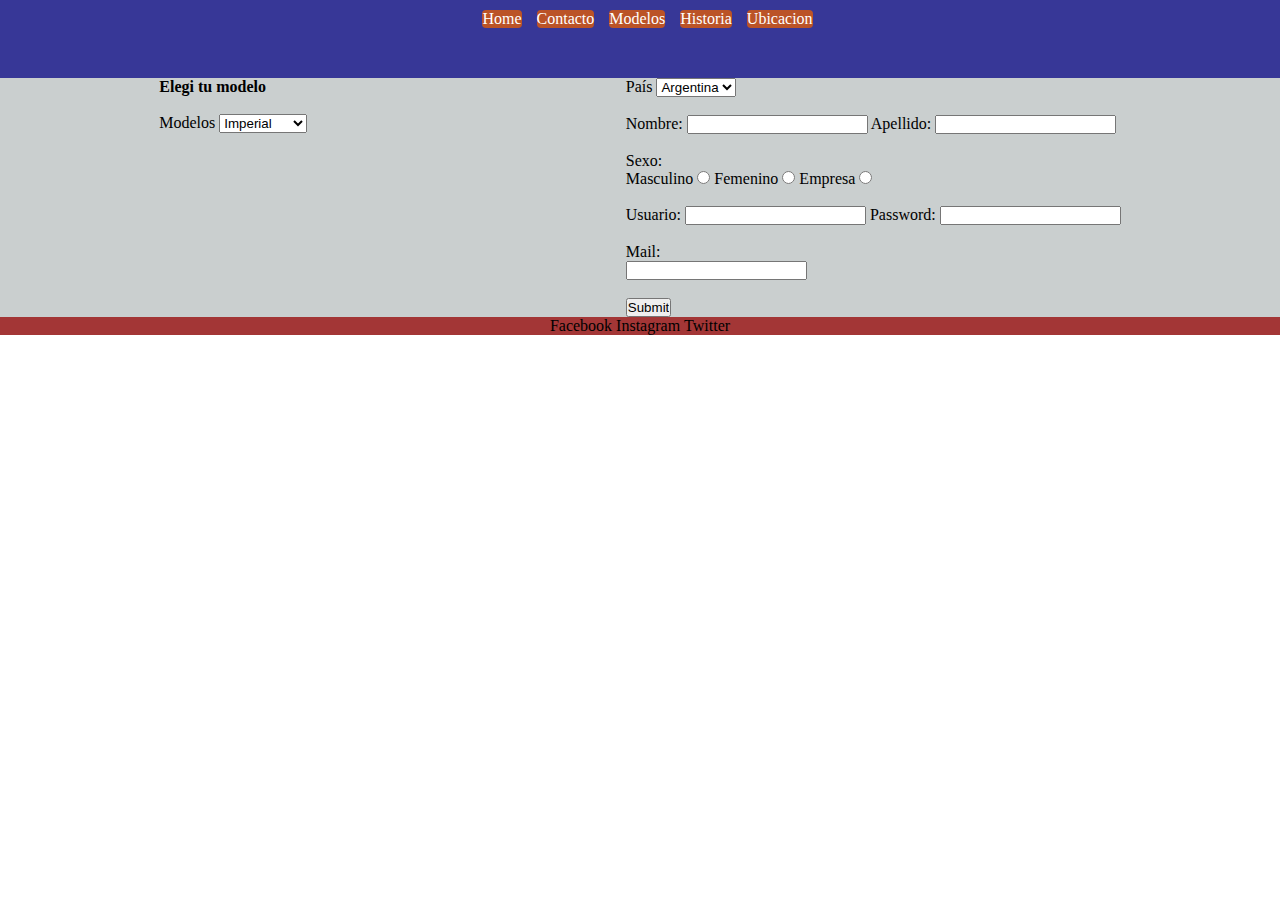
==== page/contacto.html @ 10158b12 "agrego todos los archivos al repositorio" ====
<!DOCTYPE html>
<html lang="en">
<head>
    <meta charset="UTF-8">
    <meta http-equiv="X-UA-Compatible" content="IE=edge">
    <meta name="viewport" content="width=device-width, initial-scale=1.0">
    <link rel="stylesheet" href="../styles/styles.css">
    <title>Contacto</title>
</head>
<body>

    <nav class="barraNav">
        <ul class="nav__link">
            <li> 
                <a href="../index.html">Home</a>
            </li>
            <li> 
                <a href="contacto.html">Contacto</a>
            </li>
            <li>
                 <a href="modelos.html">Modelos</a>
                </li>
            <li> 
                <a href="historia.html">Historia</a>
            </li>
            <li> 
                <a href="ubicacion.html">Ubicacion</a>
            </li>
        </ul>
    </nav>

    <section id="productos" class="border">
        <form>
            <h4>Elegi tu modelo</h4>
            <br>
        <label>Modelos</label>
        <select>
            <option>Imperial</option>
            <option>Calaza</option>
            <option>Algarrobo</option>
            <option>Huampa</option>
            <option>Torpedo</option>
            <option>Camionero</option>
        </select>
        <br>
        <br>
        </form>
        <form>
            <label>País</label>
            <select>
                <option>Argentina</option>
                <option>Uruguay</option>
                <option>Brasil</option>
                <option>Mexico</option>
                <option>EEUU</option>
                <option>España</option>
            </select>
            <br>
            <br>
            <label for="text">Nombre:</label>
            <input type="text">
            
            <label for="text">Apellido:</label>
            <input type="text">
            <br>
            <br>
            <label>Sexo:</label>
            <br>
            <label for="radio">Masculino</label>
            <input type="radio" name="sexo">
            <label for="radio">Femenino</label>
            <input type="radio" name="sexo">
            <label for="radio">Empresa</label>
            <input type="radio" name="sexo">
            <br>
            <br>
            <label for="text">Usuario:</label>
            <input type="text">
            <label for="password">Password:</label>
            <input type="password">
            <br>
            <br>
            <label for="email">Mail:</label>
            <br>
            <input type="email">
            <br>
            <br>
            <input type="submit">
        </form>
    </section>
     <footer class="border">
    <ul>
        <li> <a href="https://www.facebook.com">Facebook</a>
        </li>
        <li> <a href="https://www.instagram.com">Instagram</a>
        </li>
        <li> <a href="https://www.twitter.com">Twitter</a>
        </li>
    </ul>
    </footer>
</body>
</html>
---- styles/styles.css ----
*{
    margin: 0;
    padding: 0;
    box-sizing: border-box;
    list-style: none;
    text-decoration: none;
}
#grid__index{
    display: grid;
    grid-template-columns: 1fr;
    grid-template-rows: auto auto auto auto;
    grid-template-areas: 
    "header"
    "nav"
    "section"
    "footer";
 }
header{
   grid-area: header;
}
nav{
   grid-area: nav;
}
section{
   grid-area: section;
}
footer{
   grid-area: footer;
}


/*styles a logo*/
div img{
   width: 60px;
   border-radius: 100px;
}
header{
   background-image: url(../img/IMG_2559.jpg);
   background-repeat: no-repeat;
   background-size: cover;
   color: rgb(203, 203, 195);
   
}
.barraNav {
   display: flex;
   flex-direction: row;
   justify-content: center;
   background-image: url(../img/IMG_1736.jpeg);
   background-repeat:repeat;
   background-size:cover;
   
}
nav ul li{
   background-color: rgb(187, 83, 39);
   border-radius: 4px;
   margin-top: 10px;
   margin-bottom: 50px;
   color: rgb(255, 255, 255);
}
nav a{
   color: rgb(255, 255, 255);
}
.artUno{
   display: flex;
   margin-top: 10px;
   margin-bottom: 10px;
   border: 2px dashed;
   padding: 5px;
   text-align: center;
}

.artUno h2{
   background-color: rgb(163, 163, 163);
   color: rgb(255, 255, 255);
}

section{
   background-color: rgb(214, 225, 178);
   background-repeat: no-repeat;
   background-size: cover;
}
#productos{
   display: flex;
   justify-content: space-around;
   flex-wrap: wrap;

}
.card{
   width: 200px;
   height: 300px;
   border: 1px solid rgb(0, 0, 0);
   border-radius: 15px;
   background-color: rgb(255, 255, 255);
   margin-top: 10px;
   margin-bottom: 10px;
}
.imgCard{
   height: 85%;
   width: 100%;
}
.imagen{
   height: 100%;
   width: 100%;
}
.cuerpoUno h3{
   display: flex;
   justify-content: center;
   font-size: 12px;
}
.cuerpoUno p{
   display: flex;
   justify-content: center;
   font-size: 13px;
   background-color: rgb(158, 158, 111);

}
#fondoObelisco{
   text-align: center;
   padding-left: 150px;
   padding-right: 150px;
   padding-top: 15px;
}
#fondoObelisco h2{
   background-color: rgba(164, 103, 65, 0.772);
   color: rgb(255, 255, 255);
}
#fondoObelisco p{
   background-color:  rgba(243, 243, 243, 0.772);
   padding-top: 110px;
   padding-bottom: 110px;
   color: rgb(140, 124, 124);
}

iframe{
   margin-top: 10px;
   margin-bottom: 10px;
   border-radius: 100px;
}


footer{
   display: flex;
   flex-direction: row;
   justify-content: center;
   background-color: rgb(181, 244, 244);
}
footer ul li{
   text-decoration:dashed;
   animation-name: footLink;
   animation-duration: 5s;
   animation-timing-function: ease-in;
   animation-iteration-count: infinite;
}
footer li:hover{
   width: 25px;
   transform: rotate(2deg);
}
@keyframes footLink{
   0%{ background-color: red;}
   25%{ background-color: rgb(235, 90, 90);}
   50%{ background-color: rgb(131, 83, 83);}
   75%{ background-color: rgb(228, 180, 97);}
   90%{ background-color: rgb(231, 202, 58);}
   100%{ background-color: rgb(200, 255, 0);}
}

/*media queri*/
@media screen and (min-width: 480px) {
   header{
      background-color: aquamarine;
   }
   
   #grid__index{
      display: grid;
      grid-template-columns: 1fr 1fr;
      grid-template-rows: 80px auto auto;
      grid-template-areas: 
      "header header"
      "nav section"
      "footer footer";
   }
   
   section{
      background-color: rgb(164, 164, 164);
      background-repeat: no-repeat;
      background-size: cover;
}

@media screen and (min-width: 600px) {


   #grid__index{
      display: grid;
      grid-template-columns: 1fr;
      grid-template-rows: 100px auto auto auto;
      grid-template-areas: 
      "header"
      "nav"
      "section"
      "footer";
   }
   
   header{
      background-image: url(https://as2.ftcdn.net/v2/jpg/02/16/33/39/1000_F_216333952_tdS11hZaqhWTWRD6sgn804oTMFvgOMo8.jpg);
      background-repeat: no-repeat;
      background-size: cover;
      color: rgb(203, 203, 195);
      
   }

.artUno h2{
   background-color: rgb(255, 255, 255);
   color: rgb(0, 0, 0);
}

   section{
      background-color: rgb(202, 207, 207);
   }

.barraNav{
   background-image: url(https://as2.ftcdn.net/v2/jpg/02/16/33/39/1000_F_216333952_tdS11hZaqhWTWRD6sgn804oTMFvgOMo8.jpg);
}

.barraNav ul{
   display:flex;
   flex-direction: row;
   justify-content: right;
}
.barraNav ul li{
   margin-left: 15px;
}

}

@media screen and (min-width: 768px ) {
   footer{
      background-color: rgb(163, 54, 54);
   }
   #grid__index{
      display: grid;
      grid-template-columns: 1fr 1fr;
      grid-template-rows: 100px auto auto auto;
      grid-template-areas: 
      "header"
      "nav"
      "section"
      "footer";
   }
 
   footer ul li a{
      text-align: center;
      color: rgb(0, 0, 0);
      text-decoration: none;
  }

footer ul li{
   display: inline;
   padding: left 3px;
} 

#fondoObelisco{
   background-image: linear-gradient(rgb(154, 151, 151), rgb(252, 201, 201));
}

#fondoObelisco h2{
   border-radius: 15px;
   margin-bottom: 5px;
   width: 300px;
   transition: width 1.5s;
}

#fondoObelisco p{
   border-radius: 15px;
   background-image: linear-gradient(rgb(255, 255, 255), rgb(245, 235, 235));
   width: 300px;
   height: 280px;
   transition:width 1.5s;
}
#fondoObelisco h2:hover{
   width:400px;
}
#fondoObelisco p:hover{
   width:400px;
}



}

@media screen and (min-width: 1024px) {
   #grid__index{
      display: grid;
      grid-template-columns: 1fr;
      grid-template-rows: 150px auto auto 25px;
      grid-template-areas: 
      "header"
      "nav"
      "section"
      "footer";
   }
   nav{
      background-color: rgb(55, 55, 151);
   }
}

@media screen and (min-width:1200px) {
   #grid__index{
      display: grid;
      grid-template-columns: 1fr;
      grid-template-rows: 150px auto auto auto;
      grid-template-areas: 
      "header"
      "nav"
      "section"
      "footer";
   }

   .artUno h2{
      background-image: url(../img/IMG_2559.jpg);
      background-repeat: no-repeat;
      background-size: cover;
      border-radius: 50px;
      padding-bottom: 200px;
      font-size: 110px;
     }

     .artUno p{
      font-size: 40px;
      width: 400px;

}
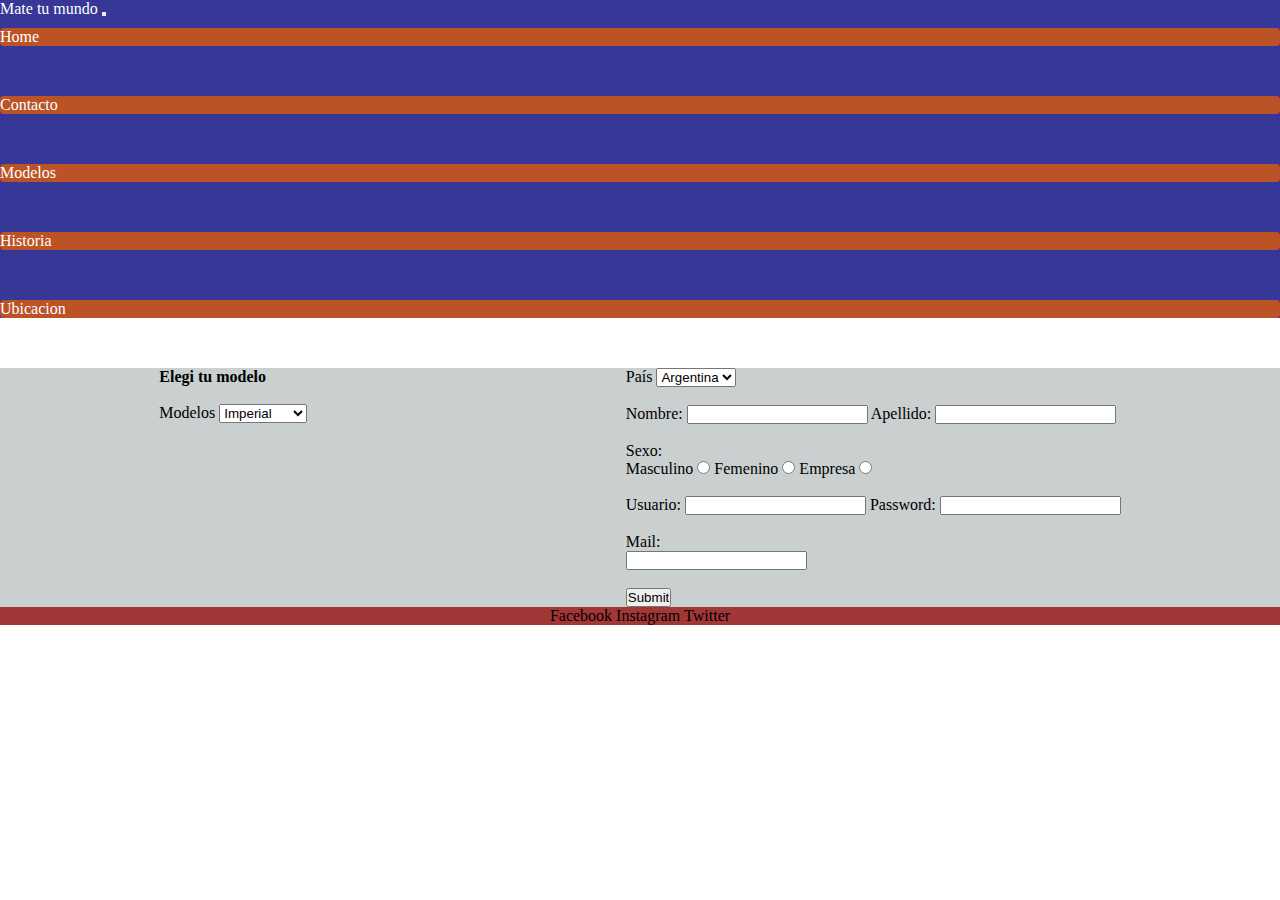
==== commit d0f9d3b6: "se incorpora nav y btn de bootstrap" ====
--- a/page/contacto.html
+++ b/page/contacto.html
@@ -4,11 +4,41 @@
     <meta charset="UTF-8">
     <meta http-equiv="X-UA-Compatible" content="IE=edge">
     <meta name="viewport" content="width=device-width, initial-scale=1.0">
+    <!-- CSS only -->
+<link href="https://cdn.jsdelivr.net/npm/bootstrap@5.2.0/dist/css/bootstrap.min.css" rel="stylesheet" integrity="sha384-gH2yIJqKdNHPEq0n4Mqa/HGKIhSkIHeL5AyhkYV8i59U5AR6csBvApHHNl/vI1Bx" crossorigin="anonymous">
     <link rel="stylesheet" href="../styles/styles.css">
     <title>Contacto</title>
 </head>
-<body>
-
+<body class="container-fluid">
+<!-- practicando nnav bootstrap -->
+<nav class="navbar navbar-expand-lg bg-light">
+    <div class="container-fluid">
+      <a class="navbar-brand" href="#">Mate tu mundo</a>
+      <button class="navbar-toggler" type="button" data-bs-toggle="collapse" data-bs-target="#navbarNavDropdown" aria-controls="navbarNavDropdown" aria-expanded="false" aria-label="Toggle navigation">
+        <span class="navbar-toggler-icon"></span>
+      </button>
+      <div class="collapse navbar-collapse" id="navbarNavDropdown">
+        <ul class="navbar-nav">
+          <li class="nav-item">
+            <a class="nav-link active" aria-current="page" href="../index.html">Home</a>
+          </li>
+          <li class="nav-item">
+            <a class="nav-link" href="contacto.html">Contacto</a>
+          </li>
+          <li class="nav-item">
+            <a class="nav-link" href="modelos.html">Modelos</a>
+          </li>
+          <li class="nav-item">
+            <a class="nav-link" href="historia.html">Historia</a>
+          </li>
+          <li class="nav-item">
+            <a class="nav-link" href="ubicacion.html">Ubicacion</a>
+          </li>
+        </ul>
+      </div>
+    </div>
+  </nav>
+  <!--
     <nav class="barraNav">
         <ul class="nav__link">
             <li> 
@@ -28,7 +58,7 @@
             </li>
         </ul>
     </nav>
-
+-->
     <section id="productos" class="border">
         <form>
             <h4>Elegi tu modelo</h4>
@@ -85,7 +115,7 @@
             <input type="email">
             <br>
             <br>
-            <input type="submit">
+            <input type="submit" class="btn btn-warning">
         </form>
     </section>
      <footer class="border">
@@ -98,5 +128,7 @@
         </li>
     </ul>
     </footer>
+    <!-- JavaScript Bundle with Popper -->
+<script src="https://cdn.jsdelivr.net/npm/bootstrap@5.2.0/dist/js/bootstrap.bundle.min.js" integrity="sha384-A3rJD856KowSb7dwlZdYEkO39Gagi7vIsF0jrRAoQmDKKtQBHUuLZ9AsSv4jD4Xa" crossorigin="anonymous"></script>
 </body>
 </html>--- a/styles/styles.css
+++ b/styles/styles.css
@@ -34,6 +34,7 @@
    width: 60px;
    border-radius: 100px;
 }
+/*reemplazado por bootstrap
 header{
    background-image: url(../img/IMG_2559.jpg);
    background-repeat: no-repeat;
@@ -41,11 +42,12 @@
    color: rgb(203, 203, 195);
    
 }
+*/
+
 .barraNav {
    display: flex;
    flex-direction: row;
    justify-content: center;
-   background-image: url(../img/IMG_1736.jpeg);
    background-repeat:repeat;
    background-size:cover;
    
@@ -71,7 +73,7 @@
 
 .artUno h2{
    background-color: rgb(163, 163, 163);
-   color: rgb(255, 255, 255);
+   color: rgb(213, 209, 209);
 }
 
 section{
@@ -166,18 +168,16 @@
 
 /*media queri*/
 @media screen and (min-width: 480px) {
-   header{
-      background-color: aquamarine;
-   }
-   
-   #grid__index{
-      display: grid;
-      grid-template-columns: 1fr 1fr;
+   
+   #grid__index{
+      display: grid;
+      grid-template-columns: 1fr;
       grid-template-rows: 80px auto auto;
       grid-template-areas: 
-      "header header"
-      "nav section"
-      "footer footer";
+      "header"
+      "nav"
+      "section"
+      "footer";
    }
    
    section{
@@ -185,6 +185,7 @@
       background-repeat: no-repeat;
       background-size: cover;
 }
+}
 
 @media screen and (min-width: 600px) {
 
@@ -201,8 +202,6 @@
    }
    
    header{
-      background-image: url(https://as2.ftcdn.net/v2/jpg/02/16/33/39/1000_F_216333952_tdS11hZaqhWTWRD6sgn804oTMFvgOMo8.jpg);
-      background-repeat: no-repeat;
       background-size: cover;
       color: rgb(203, 203, 195);
       
@@ -218,7 +217,7 @@
    }
 
 .barraNav{
-   background-image: url(https://as2.ftcdn.net/v2/jpg/02/16/33/39/1000_F_216333952_tdS11hZaqhWTWRD6sgn804oTMFvgOMo8.jpg);
+   background-image: url()
 }
 
 .barraNav ul{
@@ -238,7 +237,7 @@
    }
    #grid__index{
       display: grid;
-      grid-template-columns: 1fr 1fr;
+      grid-template-columns: 1fr;
       grid-template-rows: 100px auto auto auto;
       grid-template-areas: 
       "header"
@@ -307,25 +306,28 @@
    #grid__index{
       display: grid;
       grid-template-columns: 1fr;
-      grid-template-rows: 150px auto auto auto;
-      grid-template-areas: 
-      "header"
-      "nav"
-      "section"
-      "footer";
+      grid-template-rows: 150px 80px auto auto;
+      grid-template-areas: 
+      "header"
+      "nav"
+      "section"
+      "footer";
+   }
+
+   .artUno{
+      background-color: rgb(127, 163, 151);
    }
 
    .artUno h2{
-      background-image: url(../img/IMG_2559.jpg);
-      background-repeat: no-repeat;
-      background-size: cover;
+      background-color: rgb(127, 163, 151);
+      text-decoration: none;
       border-radius: 50px;
-      padding-bottom: 200px;
-      font-size: 110px;
+      padding-bottom: 20px;
+      font-size: 25px;
      }
 
      .artUno p{
-      font-size: 40px;
+      font-size: 35px;
       width: 400px;
 
 }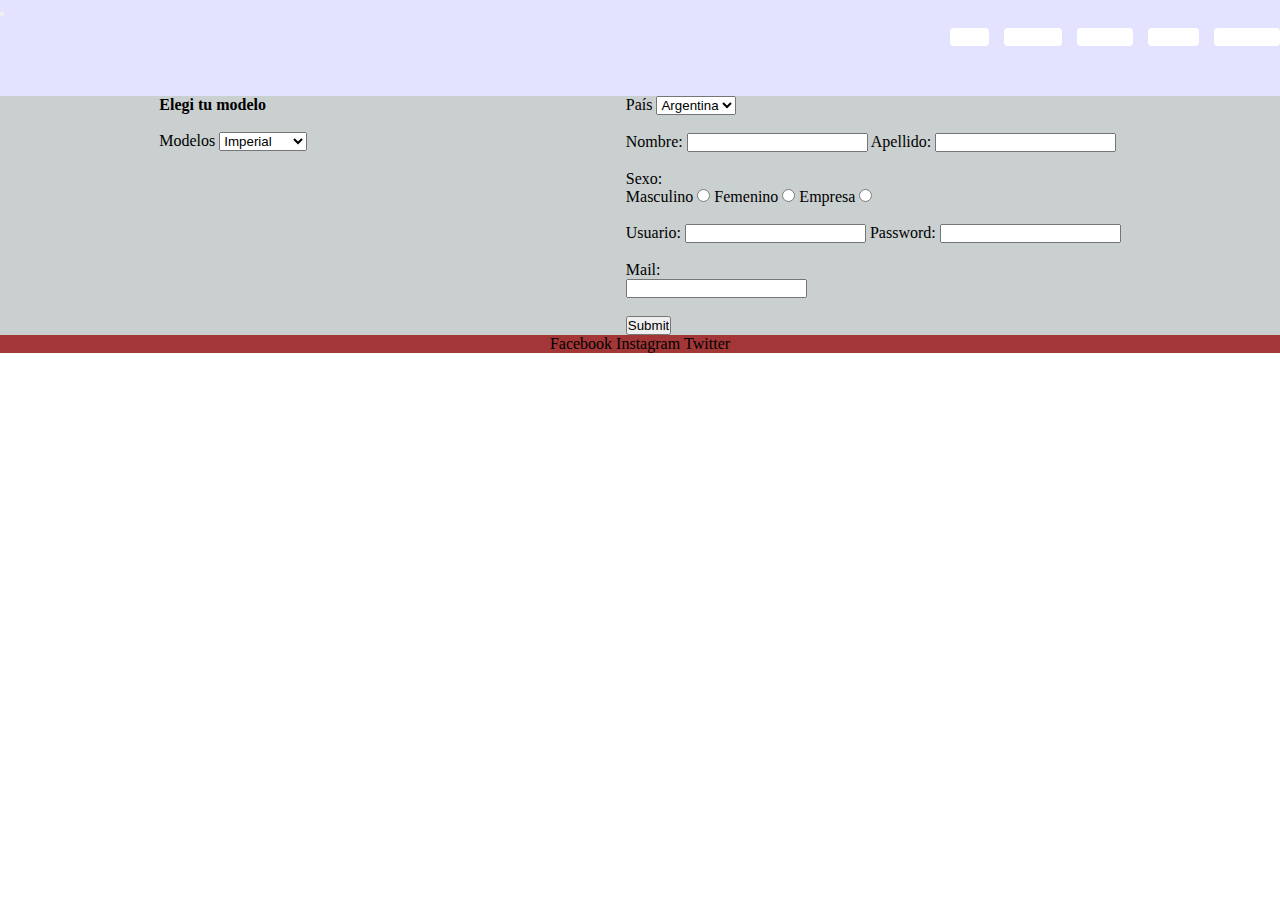
==== commit cafa83c0: "realizando full responsive" ====
--- a/page/contacto.html
+++ b/page/contacto.html
@@ -11,33 +11,35 @@
 </head>
 <body class="container-fluid">
 <!-- practicando nnav bootstrap -->
-<nav class="navbar navbar-expand-lg bg-light">
-    <div class="container-fluid">
-      <a class="navbar-brand" href="#">Mate tu mundo</a>
-      <button class="navbar-toggler" type="button" data-bs-toggle="collapse" data-bs-target="#navbarNavDropdown" aria-controls="navbarNavDropdown" aria-expanded="false" aria-label="Toggle navigation">
-        <span class="navbar-toggler-icon"></span>
-      </button>
-      <div class="collapse navbar-collapse" id="navbarNavDropdown">
-        <ul class="navbar-nav">
-          <li class="nav-item">
-            <a class="nav-link active" aria-current="page" href="../index.html">Home</a>
-          </li>
-          <li class="nav-item">
-            <a class="nav-link" href="contacto.html">Contacto</a>
-          </li>
-          <li class="nav-item">
-            <a class="nav-link" href="modelos.html">Modelos</a>
-          </li>
-          <li class="nav-item">
-            <a class="nav-link" href="historia.html">Historia</a>
-          </li>
-          <li class="nav-item">
-            <a class="nav-link" href="ubicacion.html">Ubicacion</a>
-          </li>
-        </ul>
-      </div>
-    </div>
-  </nav>
+  <section class="barraNav">
+    <nav class="navbar navbar-expand-lg bg-light">
+        <div class="container-fluid">
+          <a class="navbar-brand" href="#"></a>
+          <button class="navbar-toggler" type="button" data-bs-toggle="collapse" data-bs-target="#navbarNavDropdown" aria-controls="navbarNavDropdown" aria-expanded="false" aria-label="Toggle navigation">
+            <span class="navbar-toggler-icon"></span>
+          </button>
+          <div class="collapse navbar-collapse" id="navbarNavDropdown">
+            <ul class="navbar-nav">
+              <li class="nav-item">
+                <a class="nav-link active" aria-current="page" href="../index.html">Home</a>
+              </li>
+              <li class="nav-item">
+                <a class="nav-link" href="contacto.html">Contacto</a>
+              </li>
+              <li class="nav-item">
+                <a class="nav-link" href="modelos.html">Modelos</a>
+              </li>
+              <li class="nav-item">
+                <a class="nav-link" href="historia.html">Historia</a>
+              </li>
+              <li class="nav-item">
+                <a class="nav-link" href="ubicacion.html">Ubicacion</a>
+              </li>
+            </ul>
+          </div>
+        </div>
+    </nav>
+  </section>
   <!--
     <nav class="barraNav">
         <ul class="nav__link">
--- a/styles/styles.css
+++ b/styles/styles.css
@@ -8,16 +8,13 @@
 #grid__index{
     display: grid;
     grid-template-columns: 1fr;
-    grid-template-rows: auto auto auto auto;
+    grid-template-rows: auto auto auto;
     grid-template-areas: 
-    "header"
     "nav"
     "section"
     "footer";
  }
-header{
-   grid-area: header;
-}
+
 nav{
    grid-area: nav;
 }
@@ -46,25 +43,27 @@
 
 .barraNav {
    display: flex;
-   flex-direction: row;
-   justify-content: center;
+   flex-direction: column;
+   justify-content:space-between;
    background-repeat:repeat;
    background-size:cover;
    
 }
 nav ul li{
-   background-color: rgb(187, 83, 39);
+   background-color: rgb(255, 255, 255);
    border-radius: 4px;
    margin-top: 10px;
    margin-bottom: 50px;
-   color: rgb(255, 255, 255);
+   color: rgb(0, 0, 0);
 }
 nav a{
    color: rgb(255, 255, 255);
 }
 .artUno{
    display: flex;
-   margin-top: 10px;
+   flex-direction: row;
+   justify-content: left;
+   margin-top: 100px;
    margin-bottom: 10px;
    border: 2px dashed;
    padding: 5px;
@@ -290,15 +289,14 @@
    #grid__index{
       display: grid;
       grid-template-columns: 1fr;
-      grid-template-rows: 150px auto auto 25px;
-      grid-template-areas: 
-      "header"
+      grid-template-rows: 80px  auto 25px;
+      grid-template-areas: 
       "nav"
       "section"
       "footer";
    }
    nav{
-      background-color: rgb(55, 55, 151);
+      background-color: rgb(227, 227, 255);
    }
 }
 
@@ -306,16 +304,20 @@
    #grid__index{
       display: grid;
       grid-template-columns: 1fr;
-      grid-template-rows: 150px 80px auto auto;
-      grid-template-areas: 
-      "header"
-      "nav"
-      "section"
-      "footer";
-   }
-
+      grid-template-rows: 80px auto auto;
+      grid-template-areas: 
+      "nav"
+      "section"
+      "footer";
+   }
+
+   .portadaImg{
+      display: flex;
+      justify-items: center;
+   }
    .artUno{
-      background-color: rgb(127, 163, 151);
+      background-color: rgb(186, 219, 208);
+      margin-top: 150px;
    }
 
    .artUno h2{
@@ -323,11 +325,12 @@
       text-decoration: none;
       border-radius: 50px;
       padding-bottom: 20px;
-      font-size: 25px;
+      font-size: 15px;
+      
      }
 
      .artUno p{
-      font-size: 35px;
-      width: 400px;
+      font-size: 20px;
+      width: 100%;
 
 }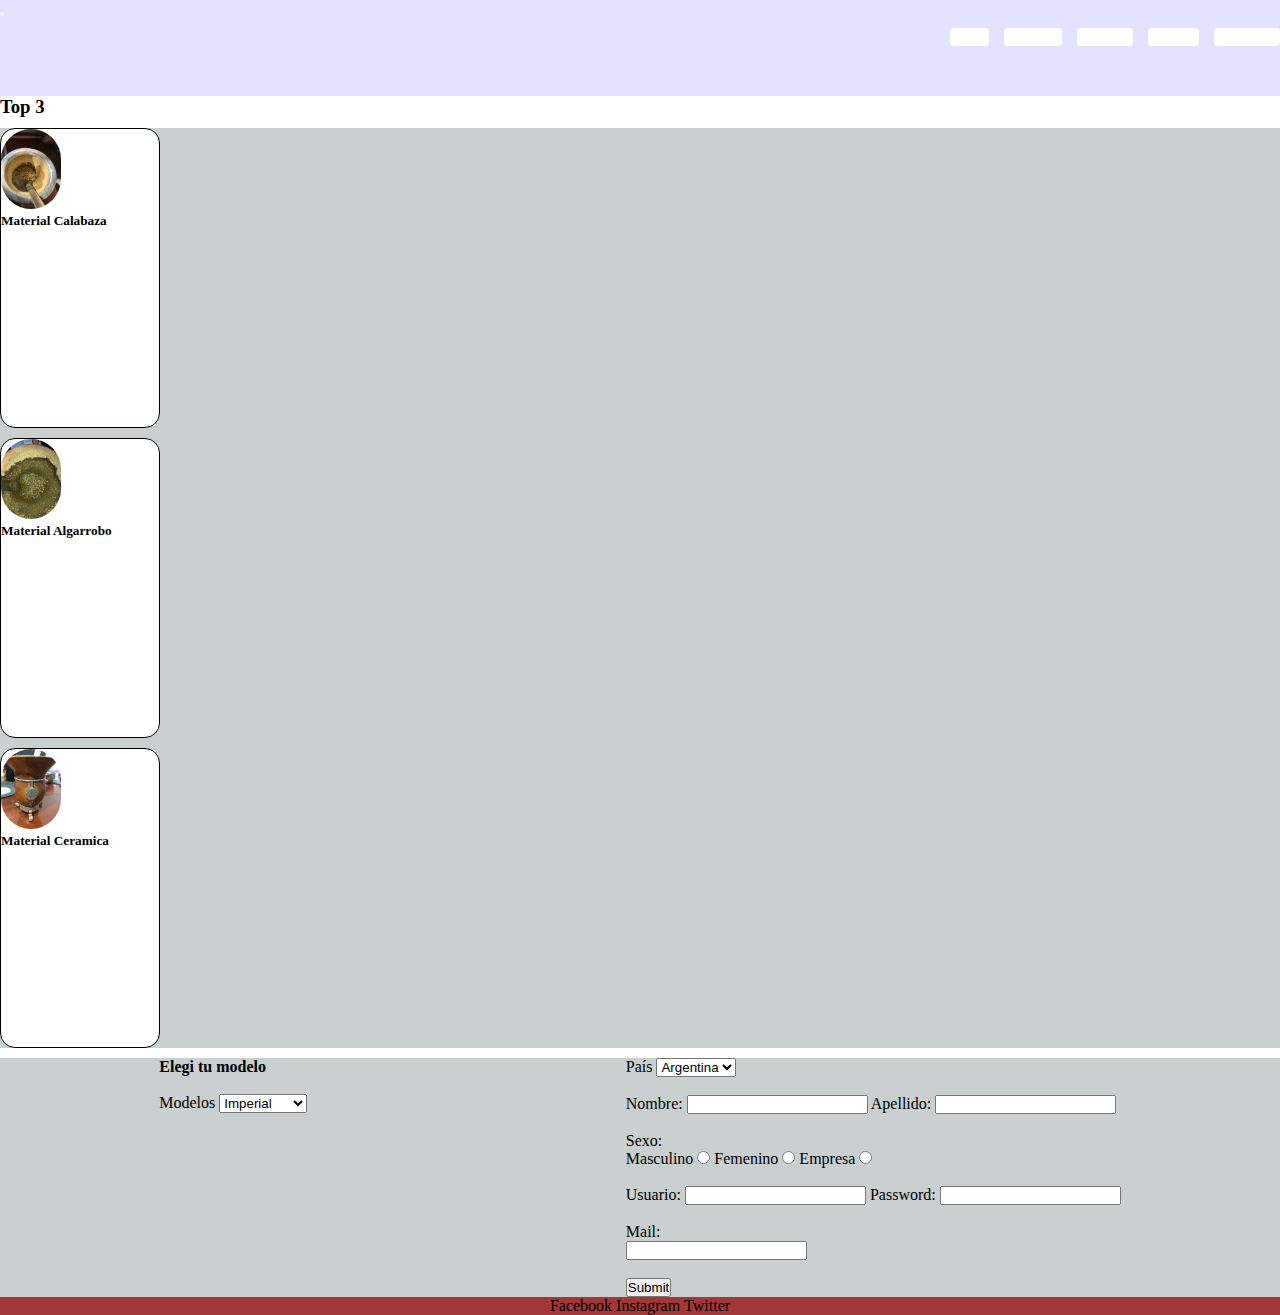
==== commit 8b9601d5: "aplicando animaciones segunda entrega coder" ====
--- a/page/contacto.html
+++ b/page/contacto.html
@@ -40,27 +40,51 @@
         </div>
     </nav>
   </section>
-  <!--
-    <nav class="barraNav">
-        <ul class="nav__link">
-            <li> 
-                <a href="../index.html">Home</a>
-            </li>
-            <li> 
-                <a href="contacto.html">Contacto</a>
-            </li>
-            <li>
-                 <a href="modelos.html">Modelos</a>
-                </li>
-            <li> 
-                <a href="historia.html">Historia</a>
-            </li>
-            <li> 
-                <a href="ubicacion.html">Ubicacion</a>
-            </li>
-        </ul>
-    </nav>
--->
+
+  <article>
+    <h3>Top 3</h3>
+  </article>
+
+    <!--TRABAJANDO CON CARDS-->
+    <Section class="cards">
+      <div class="row">
+          <div class="col">
+              <div class="card m-1 mt-5" style="width: 10rem;">
+                  <img src="../img/IMG_1736.jpeg" class="card-img-top" alt="mate">
+                  <div class="card-body">
+                      <h5 class="card-title">Material Calabaza</h5>
+                      <p class="card-text"></p>
+                  </div>
+              </div>
+          </div>
+          <div class="col">    
+              <div class="card m-1 mt-5" style="width: 10rem;">
+                  <img src="../img/IMG_1822.jpeg" class="card-img-top" alt="matedos">
+                  <div class="card-body">
+                      <h5 class="card-title">Material Algarrobo</h5>
+                      <p class="card-text"></p>
+                  </div>
+              </div>
+          </div>
+          <div class="col">
+              <div class="card m-1 mt-5" style="width: 10rem;">
+                  <img src="../img/IMG_1823.jpeg" class="card-img-top" alt="matetres">
+                  <div class="card-body">
+                      <h5 class="card-title">Material Ceramica</h5>
+                      <p class="card-text"></p>
+                  </div>
+              </div>
+          </div>     
+  </Section>
+<!--FIN DE TRABAJO CON CARDS-->
+
+
+
+
+
+
+
+
     <section id="productos" class="border">
         <form>
             <h4>Elegi tu modelo</h4>
--- a/styles/styles.css
+++ b/styles/styles.css
@@ -13,7 +13,7 @@
     "nav"
     "section"
     "footer";
- }
+}
 
 nav{
    grid-area: nav;
@@ -73,6 +73,41 @@
 .artUno h2{
    background-color: rgb(163, 163, 163);
    color: rgb(213, 209, 209);
+   animation-name: articulofont;
+   animation-duration: 3s;
+}
+
+@keyframes articulofont{
+   0% {
+      opacity: 0;
+   }
+   100%{
+      opacity: 1;
+   }
+}
+
+.artUno p{
+   animation-name: parrafoFont;
+   animation-duration: 5s;
+
+}
+
+@keyframes parrafoFont{
+   0%{
+      opacity: 0;
+      transform: scale(0.5);
+   }
+   50%{
+      opacity: 0.5;
+      transform: scale(0.8);
+      background-color: rgb(237, 237, 84);
+      transform: translateX(20%);
+   }
+   100%{
+      opacity: 1;
+      transform: scale(1);
+      background-color: rgb(238, 238, 33);
+   }
 }
 
 section{
@@ -84,8 +119,10 @@
    display: flex;
    justify-content: space-around;
    flex-wrap: wrap;
-
-}
+}
+
+
+
 .card{
    width: 200px;
    height: 300px;
@@ -165,6 +202,23 @@
    100%{ background-color: rgb(200, 255, 0);}
 }
 
+.artBuscados{
+   background-color: rgb(0, 0, 0);
+   color: rgb(255, 255, 255);
+   height: 80px;
+}
+
+.artBuscados p{
+   display: flex;
+   flex-direction: row;
+   justify-content:center;
+   padding-top: 25px;
+   letter-spacing: 5px;
+   
+}
+
+
+
 /*media queri*/
 @media screen and (min-width: 480px) {
    
@@ -229,6 +283,8 @@
 }
 
 }
+
+
 
 @media screen and (min-width: 768px ) {
    footer{
@@ -282,8 +338,6 @@
 }
 
 
-
-}
 
 @media screen and (min-width: 1024px) {
    #grid__index{
@@ -327,10 +381,9 @@
       padding-bottom: 20px;
       font-size: 15px;
       
-     }
-
-     .artUno p{
+}
+
+.artUno p{
       font-size: 20px;
       width: 100%;
-
 }